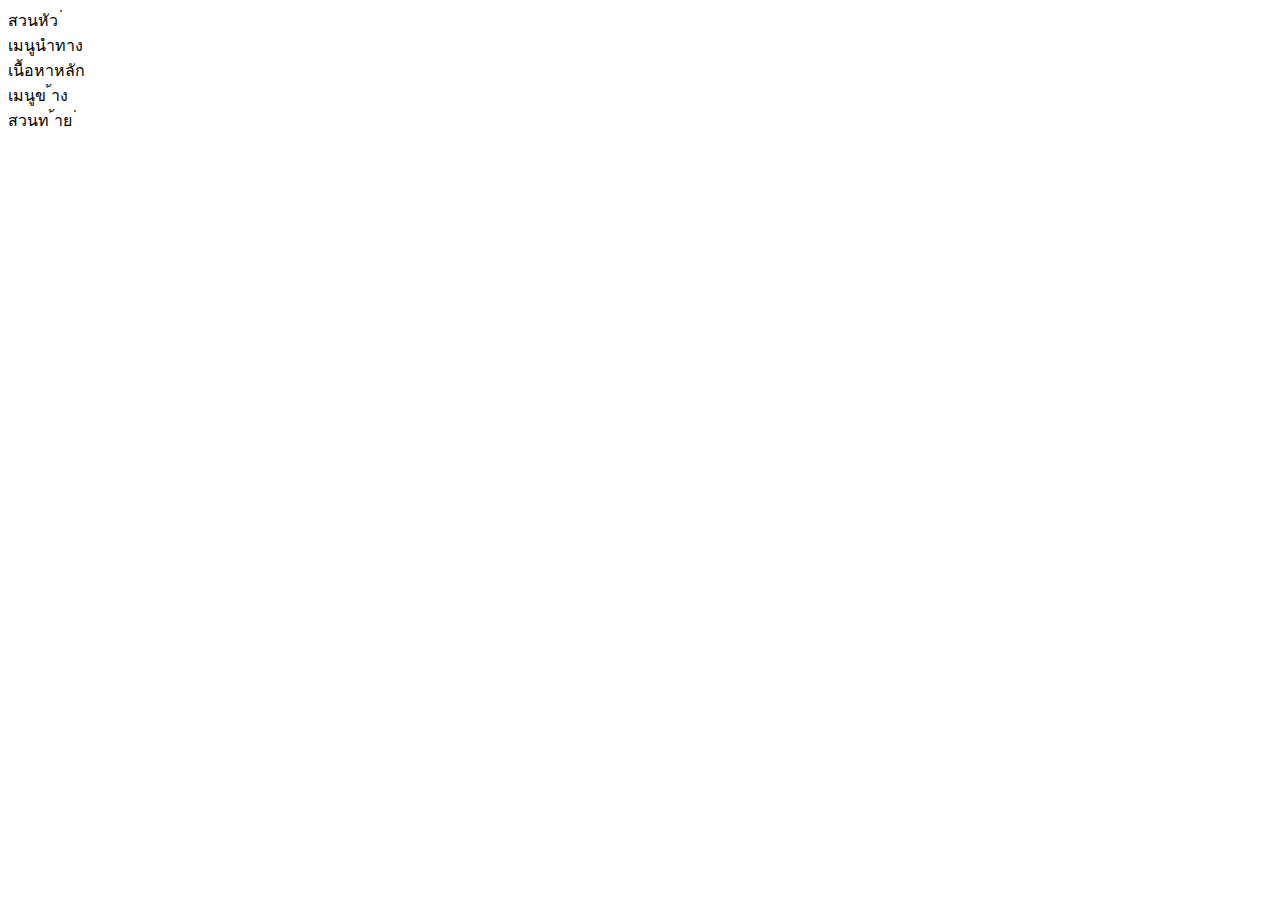
==== index.html @ ee64e305 "เพิ่มโครงสร้าง HTML พื้นฐาน" ====
<!-- index.html -->
<!DOCTYPE html>
<html lang="th">
<head>
 <meta charset="UTF-8">
 <meta name="viewport" content="width=device-width, initial-scale=1.0">
 <title>Grid Layout Lab</title>
 <link rel="stylesheet" href="styles.css">
</head>
<body>
 <div class="grid-container">
 <header class="header">สวนหัว ่ </header>
 <nav class="nav">เมนูนําทาง</nav>
 <main class="main">เนื้อหาหลัก</main>
 <aside class="sidebar">เมนูข ้าง</aside>
 <footer class="footer">สวนท ้าย ่ </footer>
 </div>
</body>
</html>
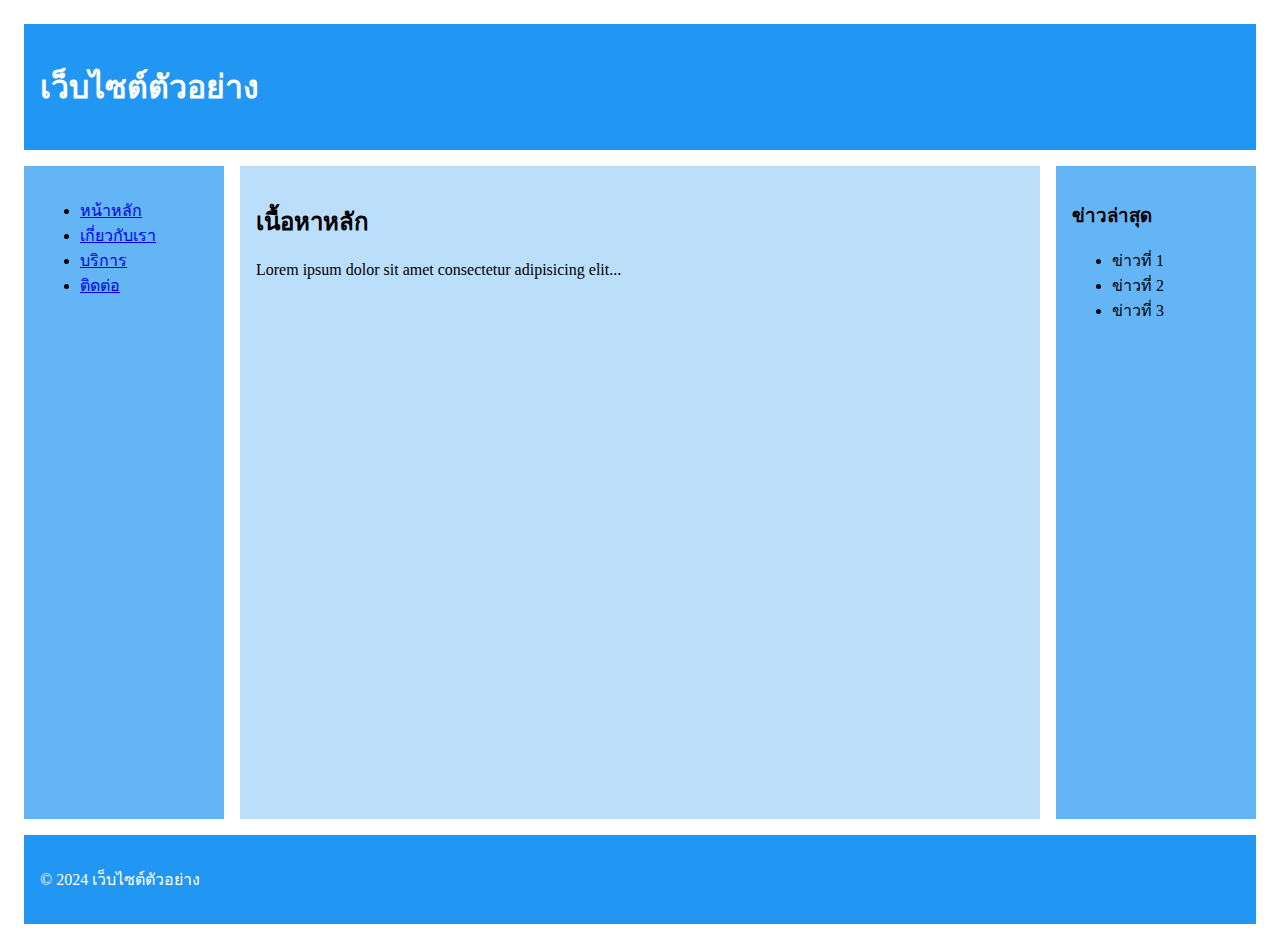
==== commit 8f8ef8f3: "เพิ่มเนื้อหาจำลองสำหรับทดสอบ Responsive" ====
--- a/index.html
+++ b/index.html
@@ -2,18 +2,39 @@
 <!DOCTYPE html>
 <html lang="th">
 <head>
- <meta charset="UTF-8">
- <meta name="viewport" content="width=device-width, initial-scale=1.0">
- <title>Grid Layout Lab</title>
- <link rel="stylesheet" href="styles.css">
+    <meta charset="UTF-8">
+    <meta name="viewport" content="width=device-width, initial-scale=1.0">
+    <title>Grid Layout Lab</title>
+    <link rel="stylesheet" href="styles.css">
 </head>
 <body>
- <div class="grid-container">
- <header class="header">สวนหัว ่ </header>
- <nav class="nav">เมนูนําทาง</nav>
- <main class="main">เนื้อหาหลัก</main>
- <aside class="sidebar">เมนูข ้าง</aside>
- <footer class="footer">สวนท ้าย ่ </footer>
- </div>
+    <div class="grid-container">
+        <header class="header">
+            <h1>เว็บไซต์ตัวอย่าง</h1>
+        </header>
+        <nav class="nav">
+            <ul>
+                <li><a href="#">หน้าหลัก</a></li>
+                <li><a href="#">เกี่ยวกับเรา</a></li>
+                <li><a href="#">บริการ</a></li>
+                <li><a href="#">ติดต่อ</a></li>
+            </ul>
+        </nav>
+        <main class="main">
+            <h2>เนื้อหาหลัก</h2>
+            <p>Lorem ipsum dolor sit amet consectetur adipisicing elit...</p>
+        </main>
+        <aside class="sidebar">
+            <h3>ข่าวล่าสุด</h3>
+            <ul>
+                <li>ข่าวที่ 1</li>
+                <li>ข่าวที่ 2</li>
+                <li>ข่าวที่ 3</li>
+            </ul>
+        </aside>
+        <footer class="footer">
+            <p>&copy; 2024 เว็บไซต์ตัวอย่าง</p>
+        </footer>
+    </div>
 </body>
 </html>--- a/styles.css
+++ b/styles.css
@@ -0,0 +1,65 @@
+/* styles.css */
+.grid-container {
+    display: grid;
+    grid-template-areas:
+    "header header header"
+    "nav main sidebar"
+    "footer footer footer";
+    grid-template-columns: 200px 1fr 200px;
+    grid-template-rows: auto 1fr auto;
+    min-height: 100vh;
+    gap: 1rem;
+    padding: 1rem;
+   }
+   .header {
+    grid-area: header;
+    background: #2196F3;
+    padding: 1rem;
+    color: white;
+   }
+   .nav {
+    grid-area: nav;
+    background: #64B5F6;
+    padding: 1rem;
+   }
+   .main {
+    grid-area: main;
+    background: #BBDEFB;
+    padding: 1rem;
+   }
+   .sidebar {
+    grid-area: sidebar;
+    background: #64B5F6;
+    padding: 1rem;
+   }
+   .footer {
+    grid-area: footer;
+    background: #2196F3;
+    padding: 1rem;
+    color: white;
+   }
+   
+   /* สําหรับแท็บเล็ต */
+@media (max-width: 768px) {
+    .grid-container {
+    grid-template-areas:
+    "header header"
+    "nav nav"
+    "main sidebar"
+    "footer footer";
+    grid-template-columns: 1fr 200px;
+    }
+   }
+   
+   /* สําหรับมือถือ */
+   @media (max-width: 480px) {
+    .grid-container {
+    grid-template-areas:
+    "header"
+    "nav"
+    "main"
+    "sidebar"
+    "footer";
+    grid-template-columns: 1fr;
+    }
+   }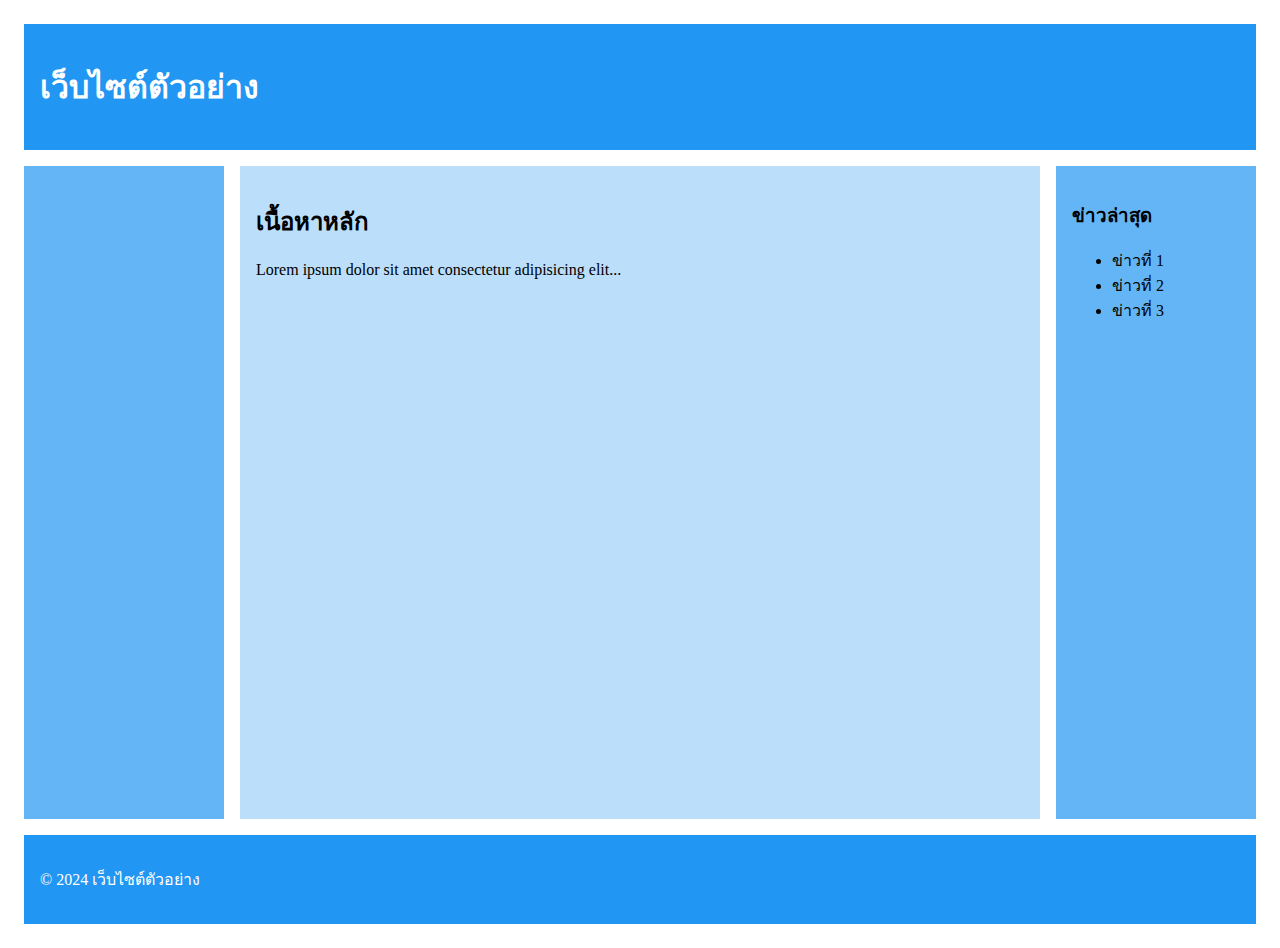
==== commit a5e3195f: "แก้ไขโครงสร้างไฟล์ css ย้ายเข้าไปโฟลเดอร์ css" ====
--- a/index.html
+++ b/index.html
@@ -5,7 +5,7 @@
     <meta charset="UTF-8">
     <meta name="viewport" content="width=device-width, initial-scale=1.0">
     <title>Grid Layout Lab</title>
-    <link rel="stylesheet" href="styles.css">
+    <link rel="stylesheet" href="css/styles.css">
 </head>
 <body>
     <div class="grid-container">
--- a/css/styles.css
+++ b/css/styles.css
@@ -0,0 +1,118 @@
+/* styles.css */
+.grid-container {
+    display: grid;
+    grid-template-areas:
+    "header header header"
+    "nav main sidebar"
+    "footer footer footer";
+    grid-template-columns: 200px 1fr 200px;
+    grid-template-rows: auto 1fr auto;
+    min-height: 100vh;
+    gap: 1rem;
+    padding: 1rem;
+   }
+   .header {
+    grid-area: header;
+    background: #2196F3;
+    padding: 1rem;
+    color: white;
+   }
+   .nav {
+    grid-area: nav;
+    background: #64B5F6;
+    padding: 1rem;
+   }
+   .main {
+    grid-area: main;
+    background: #BBDEFB;
+    padding: 1rem;
+   }
+   .sidebar {
+    grid-area: sidebar;
+    background: #64B5F6;
+    padding: 1rem;
+   }
+   .footer {
+    grid-area: footer;
+    background: #2196F3;
+    padding: 1rem;
+    color: white;
+   }
+   
+   /* สําหรับแท็บเล็ต */
+@media (max-width: 768px) {
+    .grid-container {
+    grid-template-areas:
+    "header header"
+    "nav nav"
+    "main sidebar"
+    "footer footer";
+    grid-template-columns: 1fr 200px;
+    }
+   }
+
+   /* สําหรับมือถือ */
+   @media (max-width: 480px) {
+    .grid-container {
+    grid-template-areas:
+    "header"
+    "nav"
+    "main"
+    "sidebar"
+    "footer";
+    grid-template-columns: 1fr;
+    }
+   }
+
+   /* Animations */
+@keyframes slideIn {
+    from {
+    transform: translateX(-100%);
+    opacity: 0;
+    }
+    to {
+    transform: translateX(0);
+    opacity: 1;
+    }
+   }
+   @keyframes fadeIn {
+    from { opacity: 0; }
+    to { opacity: 1; }
+   }
+   @keyframes bounce {
+    0%, 100% { transform: translateY(0); }
+    50% { transform: translateY(-10px); }
+   }
+   /* ใชงาน ้ animations */
+   .header {
+    animation: slideIn 1s ease-out;
+   }
+   .nav ul li {
+    opacity: 0;
+    animation: fadeIn 0.5s ease-out forwards;
+   }
+   .nav ul li:nth-child(1) { animation-delay: 0.1s; }
+   .nav ul li:nth-child(2) { animation-delay: 0.2s; }
+   .nav ul li:nth-child(3) { animation-delay: 0.3s; }
+   .nav ul li:nth-child(4) { animation-delay: 0.4s; }
+   .main {
+    animation: fadeIn 1s ease-out;
+   }
+   .sidebar {
+    animation: slideIn 1s ease-out;
+   }
+
+   /* Hover Effects */
+.nav ul li {
+    transition: transform 0.3s ease;
+   }
+   .nav ul li:hover {
+    transform: translateX(10px);
+   }
+   .sidebar ul li {
+    transition: all 0.3s ease;
+   }
+   .sidebar ul li:hover {
+    transform: scale(1.05);
+    color: #2196F3;
+   }